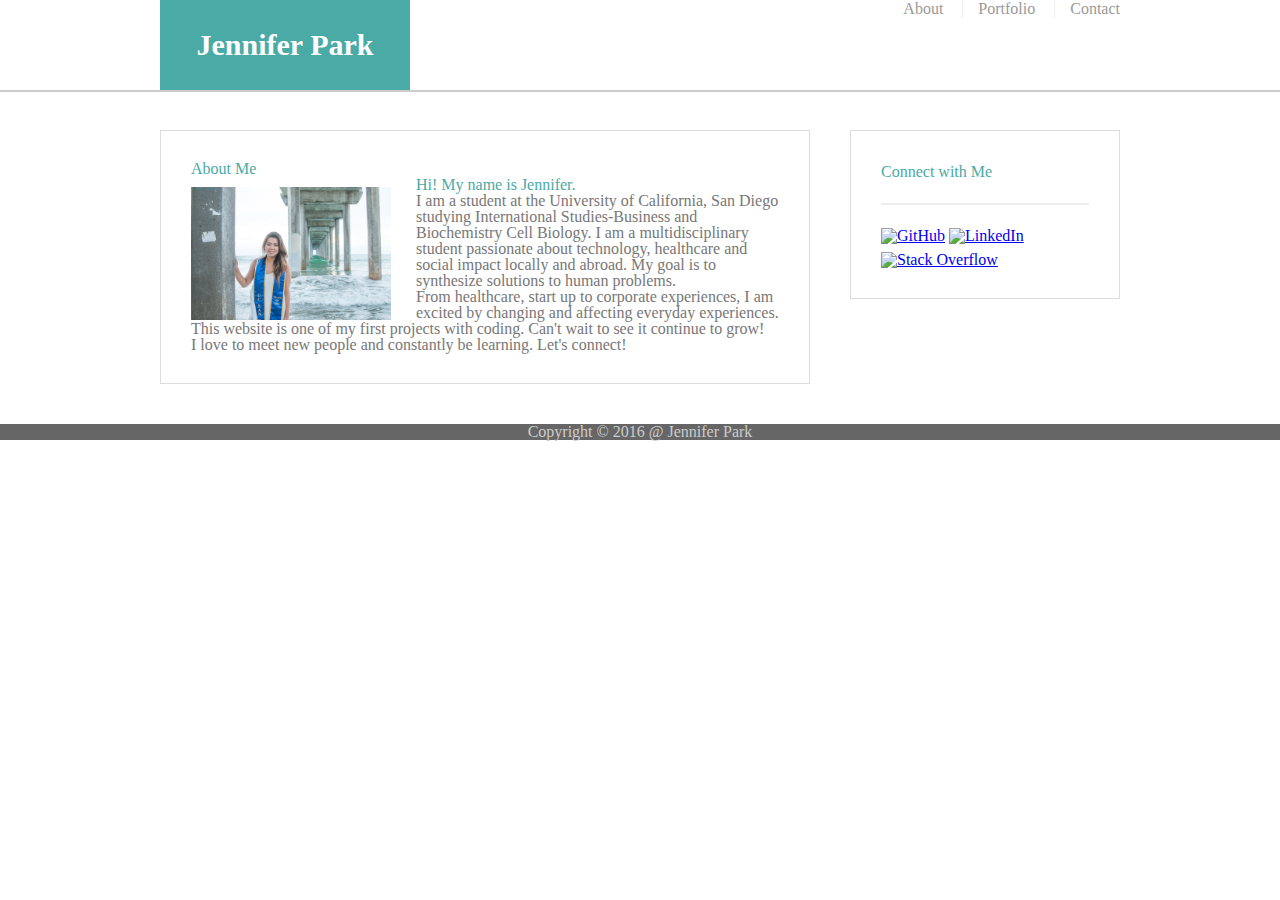
==== index.html @ 0d085bc6 "edits" ====
<!doctype html>
<html lang="en-us">
<head>
  <meta charset="UTF-8">
  <title>About | Jennifer Ji Park</title>
  <link rel="stylesheet" type="text/css" href="styles.css">
  <link rel="stylesheet" type="text/css" href="reset.css">
</head>

<body>
  <header id="masthead">
    <div class="container">
      <a href="index.html" id="logo">Jennifer Park</a>
      <nav>
        <a href="index.html">About</a>
        <a href="aboutme.html">Portfolio</a>
        <a href="contact.html">Contact</a>
      </nav>
    </div>
  </header>
  <div id="main-container" class="container">
    <section class="main-section">
      <h1>About Me</h1>
      <img src="jenparkpic.jpg" class="auth-image" alt="Jennifer" height="200">
         <h2> Hi! My name is Jennifer. </h2>
      <p>I am a student at the University of California, San Diego studying International Studies-Business and Biochemistry Cell Biology. I am a multidisciplinary student passionate about technology, healthcare and social impact locally and abroad. My goal is to synthesize solutions to human problems. </p>
      <p> From healthcare, start up to corporate experiences, I am excited by changing and affecting everyday experiences. This website is one of my first projects with coding. Can't wait to see it continue to grow! </p>
      <p> I love to meet new people and constantly be learning. <b> Let's connect! </b> </p>
    
    </section>

    <section class="sidebar">
      <div id="connect">
        <h2>Connect with Me</h2>
        <a href="#"><img src="assets/images/github-128.png" class="social" alt="GitHub" /></a>
        <a href="#"><img src="assets/images/linkedin-128.png" class="social" alt="LinkedIn" /></a>
        <a href="#"><img src="assets/images/stackoverflow-128.png" class="social" alt="Stack Overflow" /></a>
      </div>
    </section>
  </div>
  <footer>
    <div class="container">
      Copyright &copy; 2016 @ Jennifer Park 
    </div>
  </footer>
</body>
</html>
---- styles.css ----
#header {
   position: fixed !important;
   width: 100%;
   z-index: 10000;
 }
 
 #site { padding-top: 500px; }

body {
  font-family: 'Arial', 'Helvetica Neue', Helvetica, sans-serif;
  font-size: 18px;
  color: #777;
  line-height: 34px;
  background: url("../images/concrete_seamless.png");
}
* {
  box-sizing: border-box;
}
/*general*/
.container {
  clear: both;
  margin: 0 auto;
  width: 100%;
  max-width: 960px;
}
h1,
h2,
h3,
p {
  margin-bottom: 20px;
}
p:last-child {
  margin-bottom: 0;
}
h1,
h2,
h3 {
  font-family: 'Georgia', Times, Times New Roman, serif;
  color: #4aaaa5;
  font-weight: 700;
}
h1 {
  padding-bottom: 20px;
  font-size: 30px;
  line-height: 49px;
  border-bottom: 3px solid #ddd;
}
h2,
h3 {
  font-size: 22px;
}
/*header*/
#masthead {
  position: fixed;
  z-index: 99;
  margin: 0 0 30px;
  overflow: auto;
  width: 100%;
  color: #fff;
  background: #fff;
  border-bottom: 2px solid #ccc;
}
#logo {
  width: 250px;
  height: 90px;
  float: left;
  font-family: 'Georgia', Times, Times New Roman, serif;
  text-align: center;
  line-height: 90px;
  color: #fff;
  font-weight: 700;
  font-size: 30px;
  text-decoration: none;
  background: #4aaaa5;
}
nav {
  float: right;
  margin-top: 25px;
}
nav a {
  display: inline-block;
  margin-left: 15px;
  padding-left: 15px;
  color: #999;
  text-decoration: none;
  line-height: 18px;
  border-left: 1px solid #efefef;
}
nav a:first-child {
  border-left: 0 none;
}
/*footer*/
footer {
  padding: 30px 0;
  clear: both;
  color: #fff;
  color: #ccc;
  font-size: 12px;
  text-align: center;
  background: #666;
  border-top: 8px solid #4aaaa5;
}
/*sidebar*/
.sidebar {
  padding: 30px;
  width: 100%;
  max-width: 270px;
  float: right;
  margin-bottom: 20px;
  background: #fff;
  border: 1px solid #ddd;
}
h3,
.sidebar h2 {
  padding-bottom: 20px;
  margin-bottom: 15px;
  line-height: 22px;
  border-bottom: 2px solid #eee;
}
.social {
  width: 62px;
  height: 62px;
  margin-top: 8px;
  margin-right: 5px;
}
.social:last-child {
  margin-right: 0;
}
/*main*/
#main-container {
  padding-top: 130px;
}
.main-section {
  padding: 30px;
  margin: 0 0 40px 0;
  width: 100%;
  max-width: 650px;
  float: left;
  background: #fff;
  border: 1px solid #ddd;
}
/*portfolio page*/
.work {
  position: relative;
  width: 274px;
  overflow: auto;
  float: left;
  margin: 20px 0 25px;
}
.work:nth-child(even) {
  margin-right: 40px;
}
.work img {
  width: 100%;
  border: 0 none;
  opacity: .8;
}
.work h3 {
  position: absolute;
  bottom: 20px;
  margin-bottom: 0;
  padding: 15px;
  width: 100%;
  color: #fff;
  text-align: center;
  line-height: 30px;
  font-weight: 300;
  background: #4aaaa5;
  border-bottom: 0;
}
.auth-image {
  width: 200px;
  height: auto;
  margin-top: 10px;
  margin-right: 25px;
  float: left;
}
/*contact page*/
#contact-form ul {
  margin-bottom: 20px;
}
#contact-form li {
  margin-bottom: 10px;
}
label,
input[type=text],
input[type=email],
textarea {
  display: block;
  width: 100%;
}
input[type=text],
input[type=email],
textarea {
  height: 35px;
  padding: 0 10px;
  font-size: 14px;
  border: 1px solid #ddd;
}
textarea {
  height: 200px;
}
input[type=submit] {
  padding: 10px 30px;
  color: #fff;
  font-size: 18px;
  cursor: pointer;
  background: #4aaaa5;
  border: 0 none;
}

/* For mobile phones: */
[class*="col-"] {
    width: 100%;
}
@media only screen and (min-width: 600px) {
    /* For tablets: */
    .col-m-1 {width: 8.33%;}
    .col-m-2 {width: 16.66%;}
    .col-m-3 {width: 25%;}
    .col-m-4 {width: 33.33%;}
    .col-m-5 {width: 41.66%;}
    .col-m-6 {width: 50%;}
    .col-m-7 {width: 58.33%;}
    .col-m-8 {width: 66.66%;}
    .col-m-9 {width: 75%;}
    .col-m-10 {width: 83.33%;}
    .col-m-11 {width: 91.66%;}
    .col-m-12 {width: 100%;}
}
@media only screen and (min-width: 768px) {
    /* For desktop: */
    .col-1 {width: 8.33%;}
    .col-2 {width: 16.66%;}
    .col-3 {width: 25%;}
    .col-4 {width: 33.33%;}
    .col-5 {width: 41.66%;}
    .col-6 {width: 50%;}
    .col-7 {width: 58.33%;}
    .col-8 {width: 66.66%;}
    .col-9 {width: 75%;}
    .col-10 {width: 83.33%;}
    .col-11 {width: 91.66%;}
    .col-12 {width: 100%;}
}
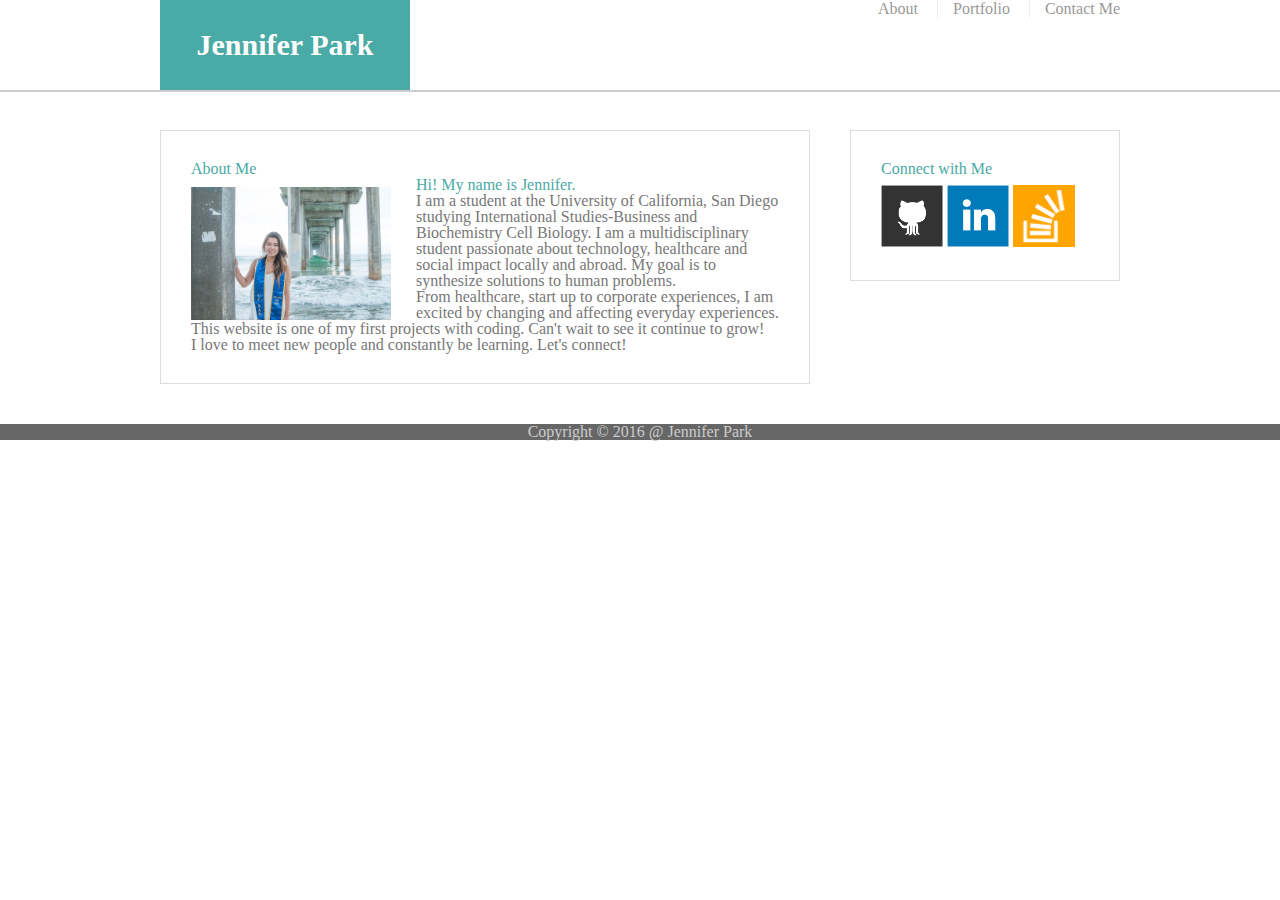
==== commit e0bfdd3a: "edits" ====
--- a/index.html
+++ b/index.html
@@ -2,6 +2,7 @@
 <html lang="en-us">
 <head>
   <meta charset="UTF-8">
+  <meta name="viewport" content="width=device-width, initial-scale=1">
   <title>About | Jennifer Ji Park</title>
   <link rel="stylesheet" type="text/css" href="styles.css">
   <link rel="stylesheet" type="text/css" href="reset.css">
@@ -14,7 +15,7 @@
       <nav>
         <a href="index.html">About</a>
         <a href="aboutme.html">Portfolio</a>
-        <a href="contact.html">Contact</a>
+        <a href="contactme.html">Contact Me</a>
       </nav>
     </div>
   </header>
@@ -31,10 +32,10 @@
 
     <section class="sidebar">
       <div id="connect">
-        <h2>Connect with Me</h2>
-        <a href="#"><img src="assets/images/github-128.png" class="social" alt="GitHub" /></a>
-        <a href="#"><img src="assets/images/linkedin-128.png" class="social" alt="LinkedIn" /></a>
-        <a href="#"><img src="assets/images/stackoverflow-128.png" class="social" alt="Stack Overflow" /></a>
+        <h3>Connect with Me</h3>
+        <a href="#"><img src="github-128.png" class="social" alt="GitHub" /></a>
+        <a href="#"><img src="linkedin-128.png" class="social" alt="LinkedIn" /></a>
+        <a href="#"><img src="stackoverflow-128.png" class="social" alt="Stack Overflow" /></a>
       </div>
     </section>
   </div>
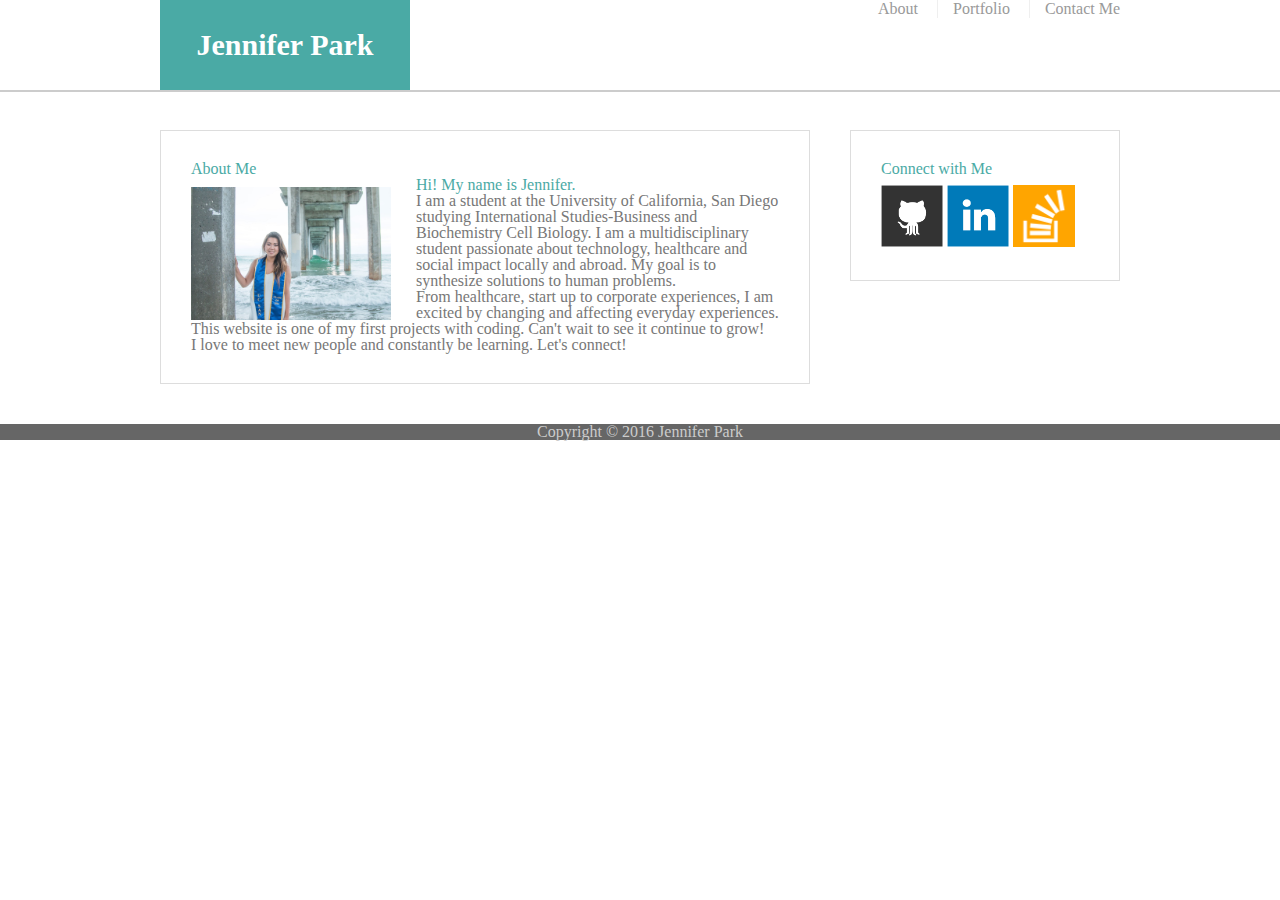
==== commit 3ee1eecf: "add" ====
--- a/index.html
+++ b/index.html
@@ -41,7 +41,7 @@
   </div>
   <footer>
     <div class="container">
-      Copyright &copy; 2016 @ Jennifer Park 
+      Copyright &copy; 2016 Jennifer Park 
     </div>
   </footer>
 </body>
--- a/styles.css
+++ b/styles.css
@@ -1,6 +1,7 @@
  #header {
    position: fixed !important;
    width: 100%;
+   max-width: 640px;
    z-index: 10000;
  }
  
